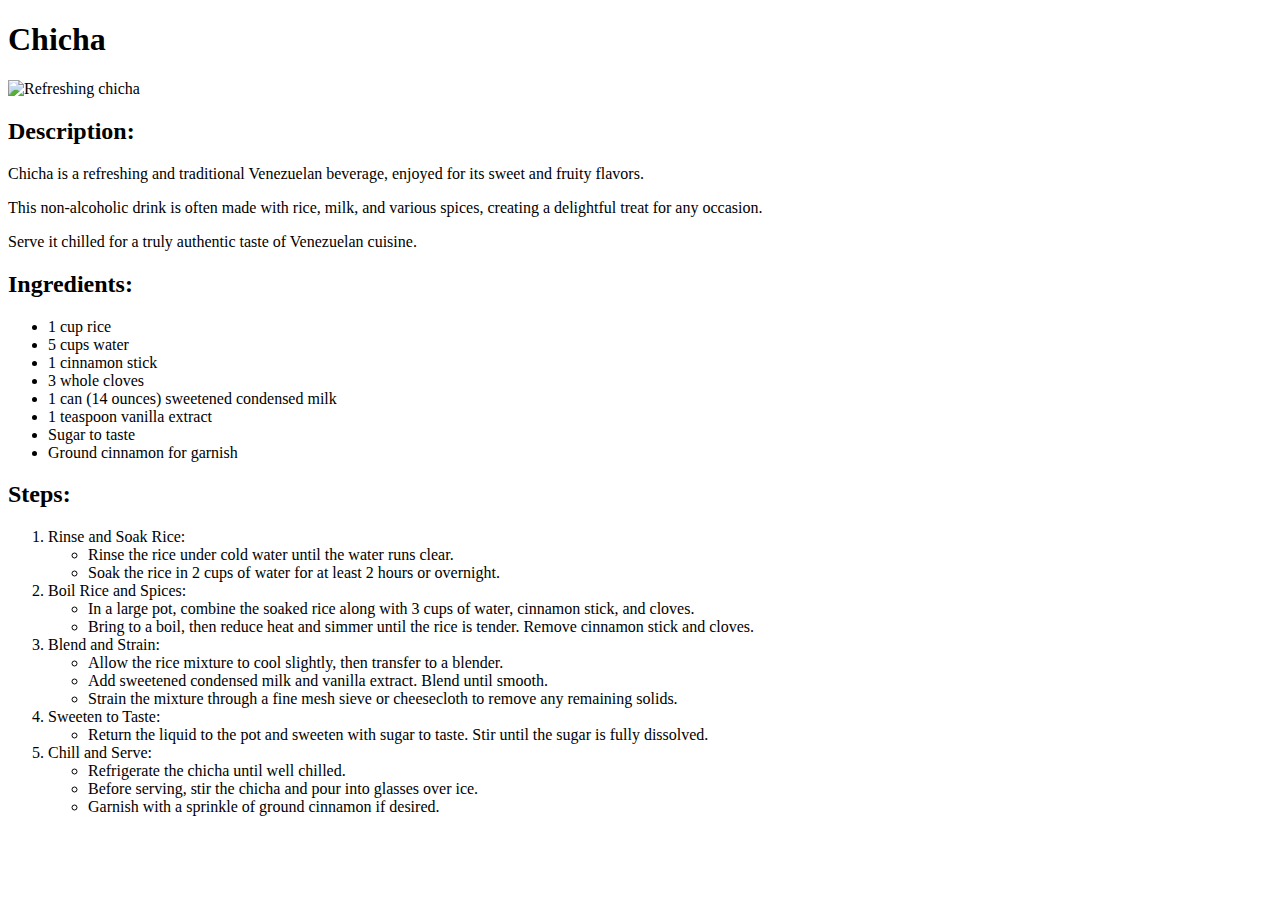
==== recipes/chicha.html @ fc293469 "Add the chicha recipe page" ====
<!DOCTYPE html>
<html lang="en">
<head>
    <meta charset="UTF-8">
    <meta name="viewport" content="width=device-width, initial-scale=1.0">
    <title>Mom's Recipes: Chicha</title>
</head>
<body>
    <h1>Chicha</h1>
    <img src="https://www.yquecocinohoy.com/wp-content/uploads/2018/09/img_6677.jpg" alt="Refreshing chicha" height="350px" width="auto">
    <h2>Description:</h2>
    <p>Chicha is a refreshing and traditional Venezuelan beverage, enjoyed for its sweet and fruity flavors.</p>
    <p>This non-alcoholic drink is often made with rice, milk, and various spices, creating a delightful treat for any occasion.</p>
    <p>Serve it chilled for a truly authentic taste of Venezuelan cuisine.</p>
    <h2>Ingredients:</h2>
    <ul>
        <li>1 cup rice</li>
        <li>5 cups water</li>
        <li>1 cinnamon stick</li>
        <li>3 whole cloves</li>
        <li>1 can (14 ounces) sweetened condensed milk</li>
        <li>1 teaspoon vanilla extract</li>
        <li>Sugar to taste</li>
        <li>Ground cinnamon for garnish</li>
    </ul>
    <h2>Steps:</h2>
    <ol>
        <li>Rinse and Soak Rice:
            <ul>
                <li>Rinse the rice under cold water until the water runs clear.</li>
                <li>Soak the rice in 2 cups of water for at least 2 hours or overnight.</li>
            </ul>
        </li>
        <li>Boil Rice and Spices:
            <ul>
                <li>In a large pot, combine the soaked rice along with 3 cups of water, cinnamon stick, and cloves.</li>
                <li>Bring to a boil, then reduce heat and simmer until the rice is tender. Remove cinnamon stick and cloves.</li>
            </ul>
        </li>
        
        <li>Blend and Strain:
            <ul>
                <li>Allow the rice mixture to cool slightly, then transfer to a blender.</li>
                <li>Add sweetened condensed milk and vanilla extract. Blend until smooth.</li>
                <li>Strain the mixture through a fine mesh sieve or cheesecloth to remove any remaining solids.</li>
            </ul>
        </li>
        
        <li>Sweeten to Taste:
            <ul>
                <li>Return the liquid to the pot and sweeten with sugar to taste. Stir until the sugar is fully dissolved.</li>
            </ul>
        </li>
        
        <li>Chill and Serve:
            <ul>
                <li>Refrigerate the chicha until well chilled.</li>
                <li>Before serving, stir the chicha and pour into glasses over ice.</li>
                <li>Garnish with a sprinkle of ground cinnamon if desired.</li>
            </ul>
        </li>
    </ol>        
</body>
</html>
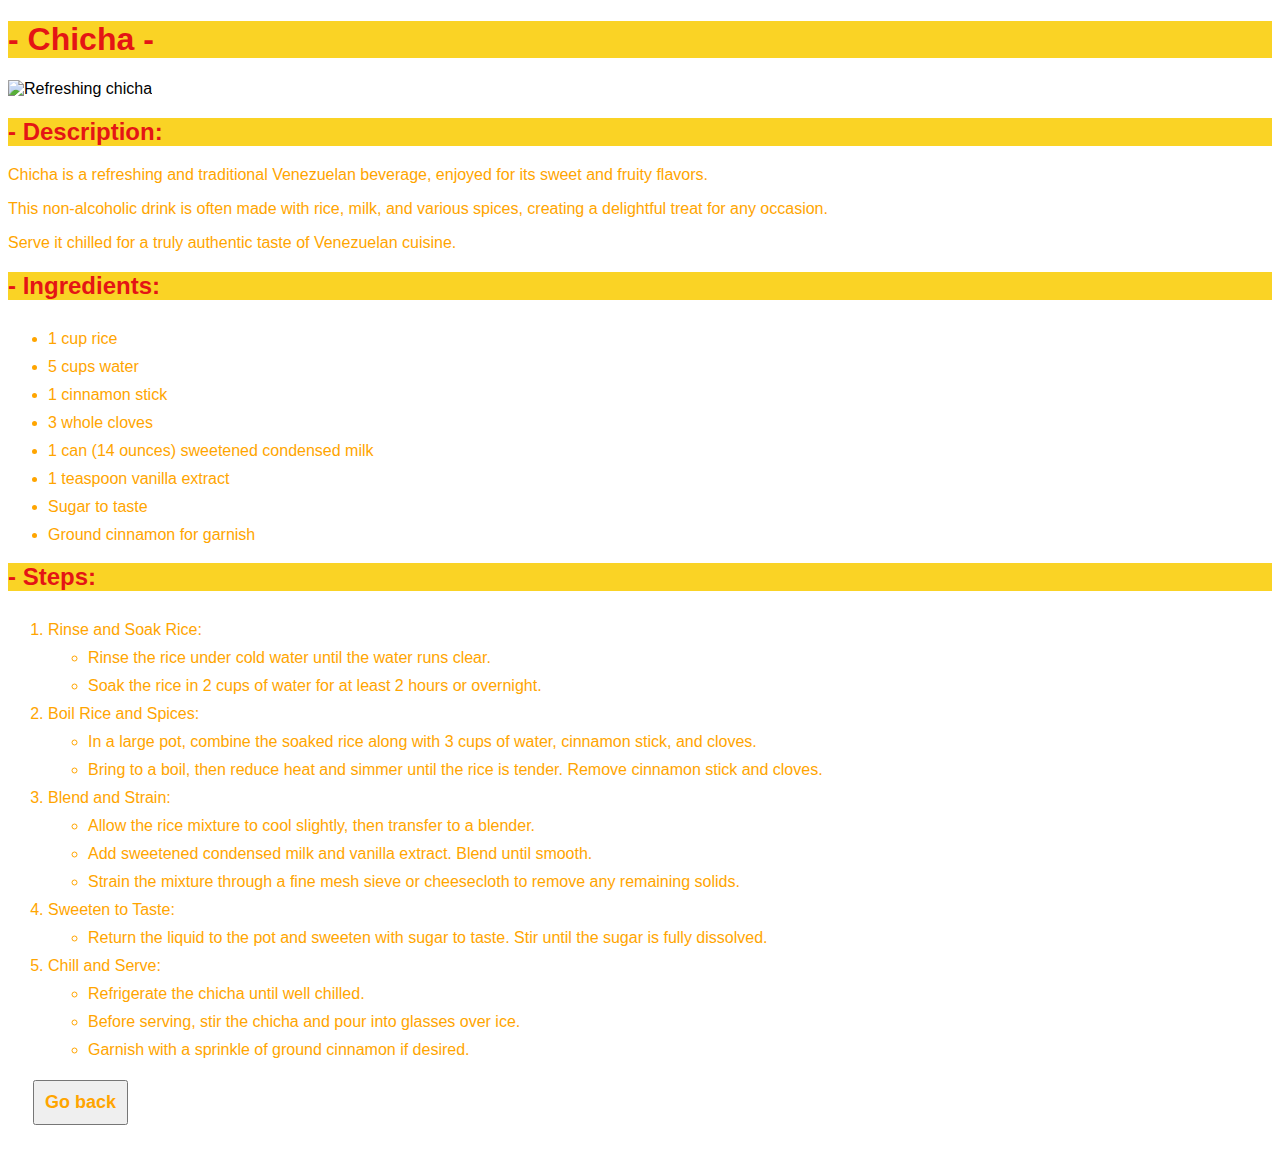
==== commit 98b0c57f: "Add styles.css and a back button from each recipe" ====
--- a/recipes/chicha.html
+++ b/recipes/chicha.html
@@ -4,15 +4,16 @@
     <meta charset="UTF-8">
     <meta name="viewport" content="width=device-width, initial-scale=1.0">
     <title>Mom's Recipes: Chicha</title>
+    <link rel="stylesheet" href="../styles.css">
 </head>
 <body>
-    <h1>Chicha</h1>
-    <img src="https://www.yquecocinohoy.com/wp-content/uploads/2018/09/img_6677.jpg" alt="Refreshing chicha" height="350px" width="auto">
-    <h2>Description:</h2>
+    <h1>- Chicha -</h1>
+    <img src="https://www.yquecocinohoy.com/wp-content/uploads/2018/09/img_6677.jpg" alt="Refreshing chicha" id="image">
+    <h2>- Description:</h2>
     <p>Chicha is a refreshing and traditional Venezuelan beverage, enjoyed for its sweet and fruity flavors.</p>
     <p>This non-alcoholic drink is often made with rice, milk, and various spices, creating a delightful treat for any occasion.</p>
     <p>Serve it chilled for a truly authentic taste of Venezuelan cuisine.</p>
-    <h2>Ingredients:</h2>
+    <h2>- Ingredients:</h2>
     <ul>
         <li>1 cup rice</li>
         <li>5 cups water</li>
@@ -23,7 +24,7 @@
         <li>Sugar to taste</li>
         <li>Ground cinnamon for garnish</li>
     </ul>
-    <h2>Steps:</h2>
+    <h2>- Steps:</h2>
     <ol>
         <li>Rinse and Soak Rice:
             <ul>
@@ -59,6 +60,7 @@
                 <li>Garnish with a sprinkle of ground cinnamon if desired.</li>
             </ul>
         </li>
-    </ol>        
+    </ol>
+    <button><a href="../index.html">Go back</a></button>
 </body>
 </html>--- a/styles.css
+++ b/styles.css
@@ -0,0 +1,41 @@
+* {
+    font-family: 'Lucida Sans', 'Lucida Sans Regular', 'Lucida Grande', 'Lucida Sans Unicode', Geneva, Verdana, sans-serif;
+}
+
+h1, h2 {
+    color: #e41515;
+    background-color: #fad325;
+    font-weight: bold;
+}
+
+p, li, a {
+    color: #ffa500;
+}
+
+li {
+    padding-top: 10px;
+}
+
+a, .land-text {
+    font-size: large;
+}
+
+a {
+    text-decoration: none;
+}
+
+button {
+    padding: 10px;
+    margin-left: 25px;
+    margin-bottom: 20px;
+    margin-top: 5px;
+}
+
+button a {
+    font-weight: bold;
+}
+
+#image {
+    height: 300px;
+    width: auto;
+}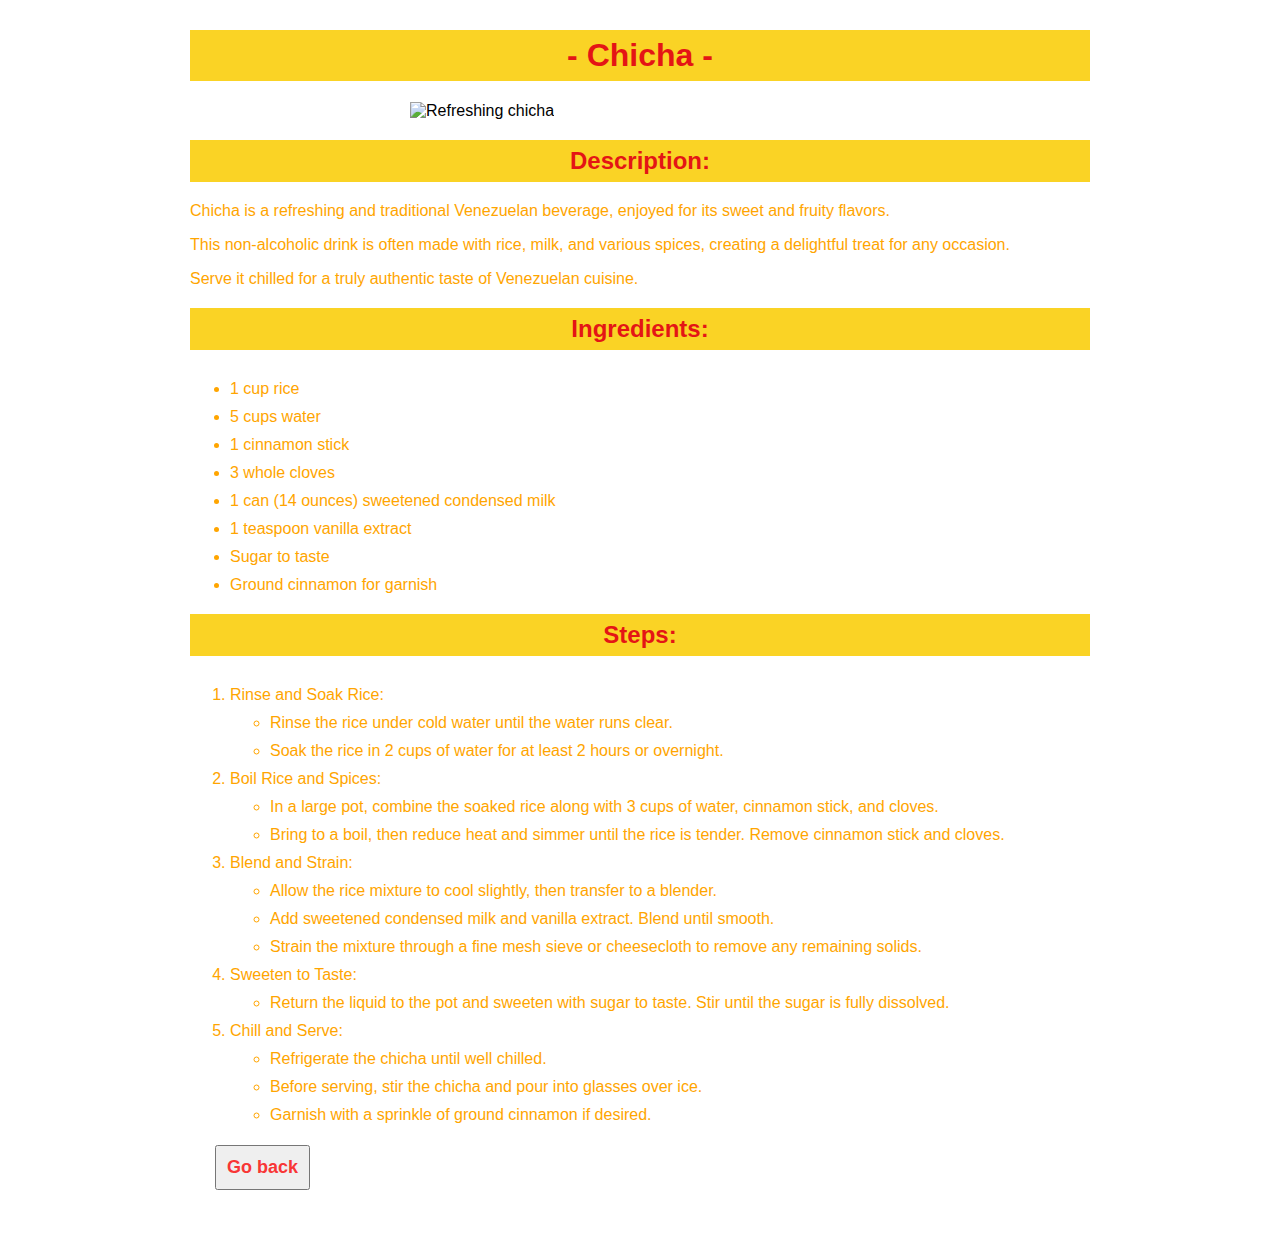
==== commit e5ac7732: "Modified CSS to better structure the page" ====
--- a/recipes/chicha.html
+++ b/recipes/chicha.html
@@ -7,60 +7,62 @@
     <link rel="stylesheet" href="../styles.css">
 </head>
 <body>
-    <h1>- Chicha -</h1>
-    <img src="https://www.yquecocinohoy.com/wp-content/uploads/2018/09/img_6677.jpg" alt="Refreshing chicha" id="image">
-    <h2>- Description:</h2>
-    <p>Chicha is a refreshing and traditional Venezuelan beverage, enjoyed for its sweet and fruity flavors.</p>
-    <p>This non-alcoholic drink is often made with rice, milk, and various spices, creating a delightful treat for any occasion.</p>
-    <p>Serve it chilled for a truly authentic taste of Venezuelan cuisine.</p>
-    <h2>- Ingredients:</h2>
-    <ul>
-        <li>1 cup rice</li>
-        <li>5 cups water</li>
-        <li>1 cinnamon stick</li>
-        <li>3 whole cloves</li>
-        <li>1 can (14 ounces) sweetened condensed milk</li>
-        <li>1 teaspoon vanilla extract</li>
-        <li>Sugar to taste</li>
-        <li>Ground cinnamon for garnish</li>
-    </ul>
-    <h2>- Steps:</h2>
-    <ol>
-        <li>Rinse and Soak Rice:
-            <ul>
-                <li>Rinse the rice under cold water until the water runs clear.</li>
-                <li>Soak the rice in 2 cups of water for at least 2 hours or overnight.</li>
-            </ul>
-        </li>
-        <li>Boil Rice and Spices:
-            <ul>
-                <li>In a large pot, combine the soaked rice along with 3 cups of water, cinnamon stick, and cloves.</li>
-                <li>Bring to a boil, then reduce heat and simmer until the rice is tender. Remove cinnamon stick and cloves.</li>
-            </ul>
-        </li>
-        
-        <li>Blend and Strain:
-            <ul>
-                <li>Allow the rice mixture to cool slightly, then transfer to a blender.</li>
-                <li>Add sweetened condensed milk and vanilla extract. Blend until smooth.</li>
-                <li>Strain the mixture through a fine mesh sieve or cheesecloth to remove any remaining solids.</li>
-            </ul>
-        </li>
-        
-        <li>Sweeten to Taste:
-            <ul>
-                <li>Return the liquid to the pot and sweeten with sugar to taste. Stir until the sugar is fully dissolved.</li>
-            </ul>
-        </li>
-        
-        <li>Chill and Serve:
-            <ul>
-                <li>Refrigerate the chicha until well chilled.</li>
-                <li>Before serving, stir the chicha and pour into glasses over ice.</li>
-                <li>Garnish with a sprinkle of ground cinnamon if desired.</li>
-            </ul>
-        </li>
-    </ol>
-    <button><a href="../index.html">Go back</a></button>
+    <div class="secondary_container">
+        <h1>- Chicha -</h1>
+        <img src="https://www.yquecocinohoy.com/wp-content/uploads/2018/09/img_6677.jpg" alt="Refreshing chicha" id="image">
+        <h2>Description:</h2>
+        <p>Chicha is a refreshing and traditional Venezuelan beverage, enjoyed for its sweet and fruity flavors.</p>
+        <p>This non-alcoholic drink is often made with rice, milk, and various spices, creating a delightful treat for any occasion.</p>
+        <p>Serve it chilled for a truly authentic taste of Venezuelan cuisine.</p>
+        <h2>Ingredients:</h2>
+        <ul>
+            <li>1 cup rice</li>
+            <li>5 cups water</li>
+            <li>1 cinnamon stick</li>
+            <li>3 whole cloves</li>
+            <li>1 can (14 ounces) sweetened condensed milk</li>
+            <li>1 teaspoon vanilla extract</li>
+            <li>Sugar to taste</li>
+            <li>Ground cinnamon for garnish</li>
+        </ul>
+        <h2>Steps:</h2>
+        <ol>
+            <li>Rinse and Soak Rice:
+                <ul>
+                    <li>Rinse the rice under cold water until the water runs clear.</li>
+                    <li>Soak the rice in 2 cups of water for at least 2 hours or overnight.</li>
+                </ul>
+            </li>
+            <li>Boil Rice and Spices:
+                <ul>
+                    <li>In a large pot, combine the soaked rice along with 3 cups of water, cinnamon stick, and cloves.</li>
+                    <li>Bring to a boil, then reduce heat and simmer until the rice is tender. Remove cinnamon stick and cloves.</li>
+                </ul>
+            </li>
+            
+            <li>Blend and Strain:
+                <ul>
+                    <li>Allow the rice mixture to cool slightly, then transfer to a blender.</li>
+                    <li>Add sweetened condensed milk and vanilla extract. Blend until smooth.</li>
+                    <li>Strain the mixture through a fine mesh sieve or cheesecloth to remove any remaining solids.</li>
+                </ul>
+            </li>
+            
+            <li>Sweeten to Taste:
+                <ul>
+                    <li>Return the liquid to the pot and sweeten with sugar to taste. Stir until the sugar is fully dissolved.</li>
+                </ul>
+            </li>
+            
+            <li>Chill and Serve:
+                <ul>
+                    <li>Refrigerate the chicha until well chilled.</li>
+                    <li>Before serving, stir the chicha and pour into glasses over ice.</li>
+                    <li>Garnish with a sprinkle of ground cinnamon if desired.</li>
+                </ul>
+            </li>
+        </ol>
+        <button><a href="../index.html">Go back</a></button>
+    </div>
 </body>
 </html>--- a/styles.css
+++ b/styles.css
@@ -6,9 +6,11 @@
     color: #e41515;
     background-color: #fad325;
     font-weight: bold;
+    padding: 7px;
+    text-align: center;
 }
 
-p, li, a {
+p, li {
     color: #ffa500;
 }
 
@@ -22,6 +24,7 @@
 
 a {
     text-decoration: none;
+    color: #f83636;
 }
 
 button {
@@ -35,7 +38,27 @@
     font-weight: bold;
 }
 
+.main_button {
+    margin: 1px 0;
+}
+
 #image {
     height: 300px;
     width: auto;
+    padding-left: 220px;
+}
+
+.main_container {
+    width: 750px;
+    margin: 30px auto;
+}
+
+.secondary_container {
+    width: 900px;
+    margin: 30px auto;
+}
+
+.content {
+    width: 725px;
+    margin: 0 auto;
 }